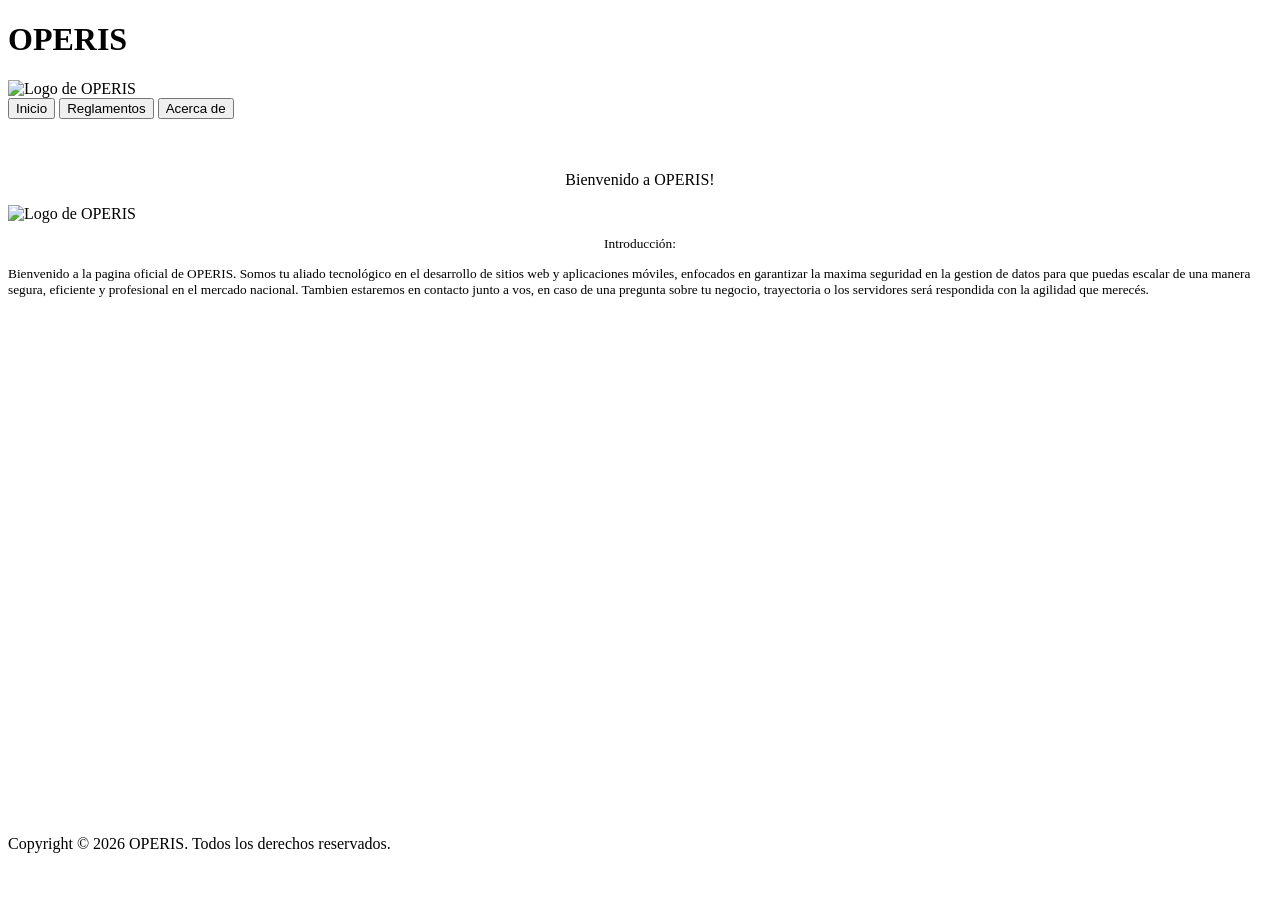
==== index.html @ 7122b9f9 "Update" ====
<!DOCTYPE html>
<html lang="en">
<head>
    <meta charset="UTF-8">
    <meta name="viewport" content="width=device-width, initial-scale=1.0">
    <title>OPERIS</title>
    <link rel="icon" href="logo.png" type="image/png">
    <link rel="stylesheet" href="style.css">
    <script src="script.js"></script>

    <link rel="preconnect" href="https://fonts.googleapis.com">
<link rel="preconnect" href="https://fonts.gstatic.com" crossorigin>
<link href="https://fonts.googleapis.com/css2?family=Montserrat:ital,
    wght@0,100..900;1,100..900&family=Ubuntu:ital,wght@0,300;0,400;0,
    500;0,700;1,300;1,400;1,500;1,700&display=swap" rel="stylesheet">
</head>          

<header>
    <div class="header-content">
      
        <div class="logo-container">
            <h1>OPERIS</h1>
            <img src="logo.png"  width="90" height="90" alt="Logo de OPERIS" class="logo">
            
        </div>  
       

    </div>
    
    
</header>
<body>
    <div class="main-content">    
        <div class="bienvenido">
            <button onclick="mainGO()" class="search-button">Inicio</button>
            <button onclick="rulesGO()"class="search-button">Reglamentos</button>
            <button onclick="acercaGO()" class="search-button">Acerca de</button>
        </div>
        <div class="main" style="height: 700px;">
            <br>
            <div class="logs">
              
                <br>
                <p class="ubuntu-bold" style="text-align: center;" >Bienvenido a OPERIS!</p>
                <img src="logo.png" width="220" height="220" alt="Logo de OPERIS" class="logo">
                

            </div>
            <p class="ubuntu-bold" style="text-align: center; font-size: smaller;">Introducción:</p>
            <p class="ubuntu-regular" style="text-align: left; font-size: smaller;"> Bienvenido a la pagina oficial de OPERIS. Somos tu aliado tecnológico en el desarrollo de sitios web y aplicaciones móviles, enfocados en garantizar la maxima seguridad en la gestion de datos para que puedas escalar de una manera segura, eficiente y profesional en el mercado nacional. Tambien estaremos en contacto junto a vos, en caso de una pregunta sobre tu negocio, trayectoria o los servidores será respondida con la agilidad que merecés.</p>
        </div>
        
    </div>      
</body>


<footer>
     <div class="footer-content">
        
        <p>Copyright &copy; 2026 OPERIS. Todos los derechos reservados.</p>
    </div>
   
</footer>

 
</html>
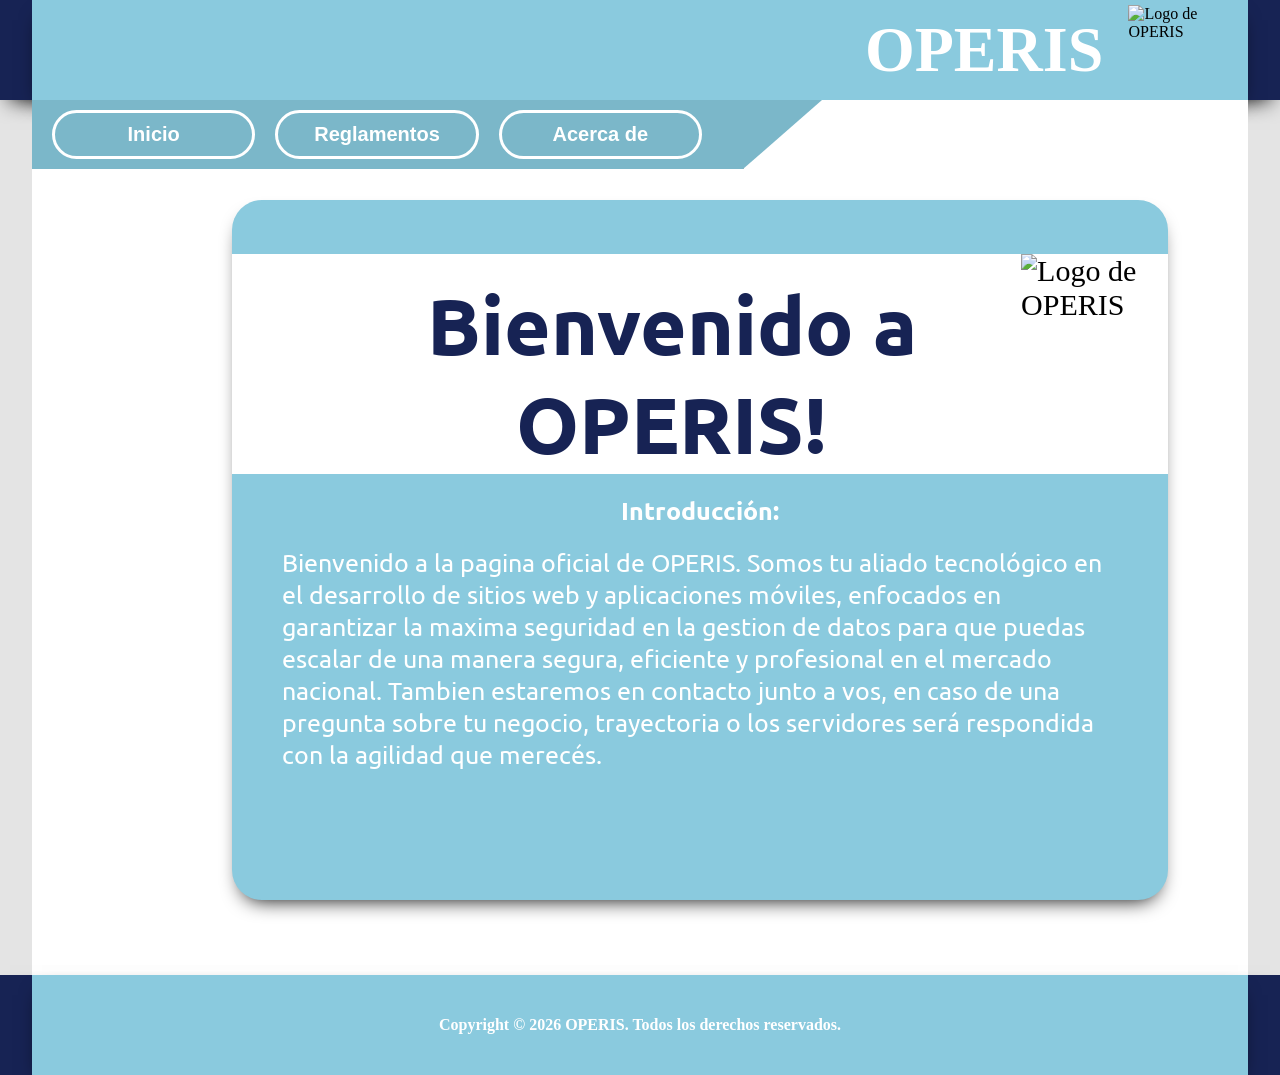
==== commit a68834c5: "Indesx Styles" ====
--- a/index.html
+++ b/index.html
@@ -5,7 +5,7 @@
     <meta name="viewport" content="width=device-width, initial-scale=1.0">
     <title>OPERIS</title>
     <link rel="icon" href="logo.png" type="image/png">
-    <link rel="stylesheet" href="style.css">
+    <link rel="stylesheet" href="Css/style.css">
     <script src="script.js"></script>
 
     <link rel="preconnect" href="https://fonts.googleapis.com">
--- a/Css/style.css
+++ b/Css/style.css
@@ -0,0 +1,303 @@
+* {
+    margin: 0;
+    padding: 0;
+  
+    
+}
+
+header {
+
+    height: 100px;
+    background-color: rgb(23, 35, 84);
+    box-shadow: black 0px 10px 20px -10px;
+}
+
+
+.header-content {
+    display: flex;
+    align-items: left;
+    justify-content: right;
+
+    background-color: rgb(138, 202, 222);
+    height: 100%;
+    width: 95%;
+
+    margin-left: 2.5%;
+    
+    box-shadow: black 0px 10px 20px -10px;
+}   
+
+.header-content h1 {
+    font-size: 4em;
+    color: white;
+    font-family: initial;
+    margin-left: 1.5%;
+    margin-right: 1.5%;
+}
+
+
+.logo-container {
+    display: flex;
+    align-items: center;
+    margin-right: 40px;
+    gap: 20px;
+}
+
+
+body {
+    background-color: rgb(228, 228, 228);
+    background-repeat: repeat;
+}
+
+.main-content {
+    background-color: rgb(255, 255, 255);
+
+    display: flex;
+    align-items: left;
+    justify-content: left;
+
+   
+    width: 95%;
+
+    margin-left: 2.5%;
+}   
+
+.search-button{
+    width:100%;
+    padding:10px;
+    border-radius:25px;
+    border:3px solid #ffffff;
+    outline:none;
+    background:transparent;
+    color:white;
+    font-size:20px;
+    font-weight:bold;
+}
+
+.search-button:hover{
+    background:white;
+    color:rgb(138, 202, 222);
+}
+
+.bienvenido{
+
+    background:rgb(123, 183, 201);
+
+    display:inline-block;
+
+    padding:
+
+    10px 120px 10px 20px;
+
+    font-size:55px;
+
+    font-style:italic;
+
+    clip-path: polygon(
+    0 0,
+    100% 0,
+    90% 100%,
+    0 100%
+    );
+
+    width: 650px;
+
+    height: 25%;
+
+    gap: 20px;
+
+
+    display: flex;
+    grid-template-columns: repeat(4, 1fr);
+    justify-items: center;
+    align-items: center;
+
+    box-shadow: black 0px 10px 20px -10px;
+}
+
+.main {
+    background:rgb(138, 202, 222);
+    font-size:30px;
+    font-style:bold;
+    margin-top:100px;
+    margin-bottom: 75px;
+    margin-left: -590px;
+    width: 77%;
+    
+    
+    border-radius: 30px;
+    
+    max-width: 77%;
+    box-shadow: black 0px 10px 20px -10px;
+}
+
+.main p {
+    margin-left: 50px;
+    margin-right: 50px;
+    margin-top: 20px;
+    color: white;
+    font-size:45px;
+    font-style:bold;
+
+}
+
+.main a{
+    margin-left: 50px;
+    margin-top: 20px;
+    color: white;
+    font-size:20px;
+    font-style:bold;
+}
+
+.logs{
+    display: flex;
+    flex-direction: row;
+    gap: 25px;
+    background: rgb(255, 255, 255);
+    margin-top: 20px;
+
+    align-items: center;
+}
+
+.logs p{
+    color: rgb(23, 35, 84);
+    font-size: 80px;
+    font-weight: bold;
+    margin-left: 15%;
+   
+}
+
+
+
+
+.logs input {
+    padding: 10px;
+    border-radius: 25px;
+    border: 3px solid rgb(23, 35, 84);
+    outline: none;
+    background: transparent;
+    color: rgb(23, 35, 84);
+    font-size: 20px;
+    font-weight: bold;
+
+    width: 50%;
+}
+
+.logs button {
+    width: 50%;
+    padding: 10px;
+    border-radius: 25px;
+    border: 3px solid rgb(23, 35, 84);
+    background-color: rgb(23, 35, 84);
+    outline: none;
+   
+    color: white;
+    font-size: 20px;
+    font-weight: bold;
+}
+
+
+
+.logs button:hover {
+    background: white;
+    color: rgb(23, 35, 84);
+}
+
+.logs label {
+    color: rgb(23, 35, 84);
+    font-size: 20px;
+    font-weight: bold;
+}
+
+.login-form {
+   
+    display: flex;
+    flex-direction: column;
+    gap: 20px;
+    align-items: center;
+    width: 50%;
+    height: 75%;
+    
+}
+
+.login-form p {
+    color: rgb(23, 35, 84);
+    font-size: 40px;
+    font-weight: bold;
+    margin-top: -28%;
+    text-align: right;
+}
+
+
+footer {
+    box-shadow: black 0px 10px 20px -10px;
+    height: 100px;
+    background-color: rgb(23, 35, 84);
+
+}
+
+.footer-content{
+    display: flex;
+    align-items: center;
+    justify-content: center;
+
+    color: white;
+
+    font-weight:bold;
+
+    background-color: rgb(138, 202, 222);
+    
+    box-shadow: black 0px 10px 20px -10px;
+    height: 100%;
+    width: 95%;
+
+    margin-left: 2.5%;
+}
+
+.ubuntu-light {
+  font-family: "Ubuntu", sans-serif;
+  font-weight: 300;
+  font-style: normal;
+}
+
+.ubuntu-regular {
+  font-family: "Ubuntu", sans-serif;
+  font-weight: 400;
+  font-style: normal;
+}
+
+.ubuntu-medium {
+  font-family: "Ubuntu", sans-serif;
+  font-weight: 500;
+  font-style: normal;
+}
+
+.ubuntu-bold {
+  font-family: "Ubuntu", sans-serif;
+  font-weight: 700;
+  font-style: normal;
+}
+
+.ubuntu-light-italic {
+  font-family: "Ubuntu", sans-serif;
+  font-weight: 300;
+  font-style: italic;
+}
+
+.ubuntu-regular-italic {
+  font-family: "Ubuntu", sans-serif;
+  font-weight: 400;
+  font-style: italic;
+}
+
+.ubuntu-medium-italic {
+  font-family: "Ubuntu", sans-serif;
+  font-weight: 500;
+  font-style: italic;
+}
+
+.ubuntu-bold-italic {
+  font-family: "Ubuntu", sans-serif;
+  font-weight: 700;
+  font-style: italic;
+}
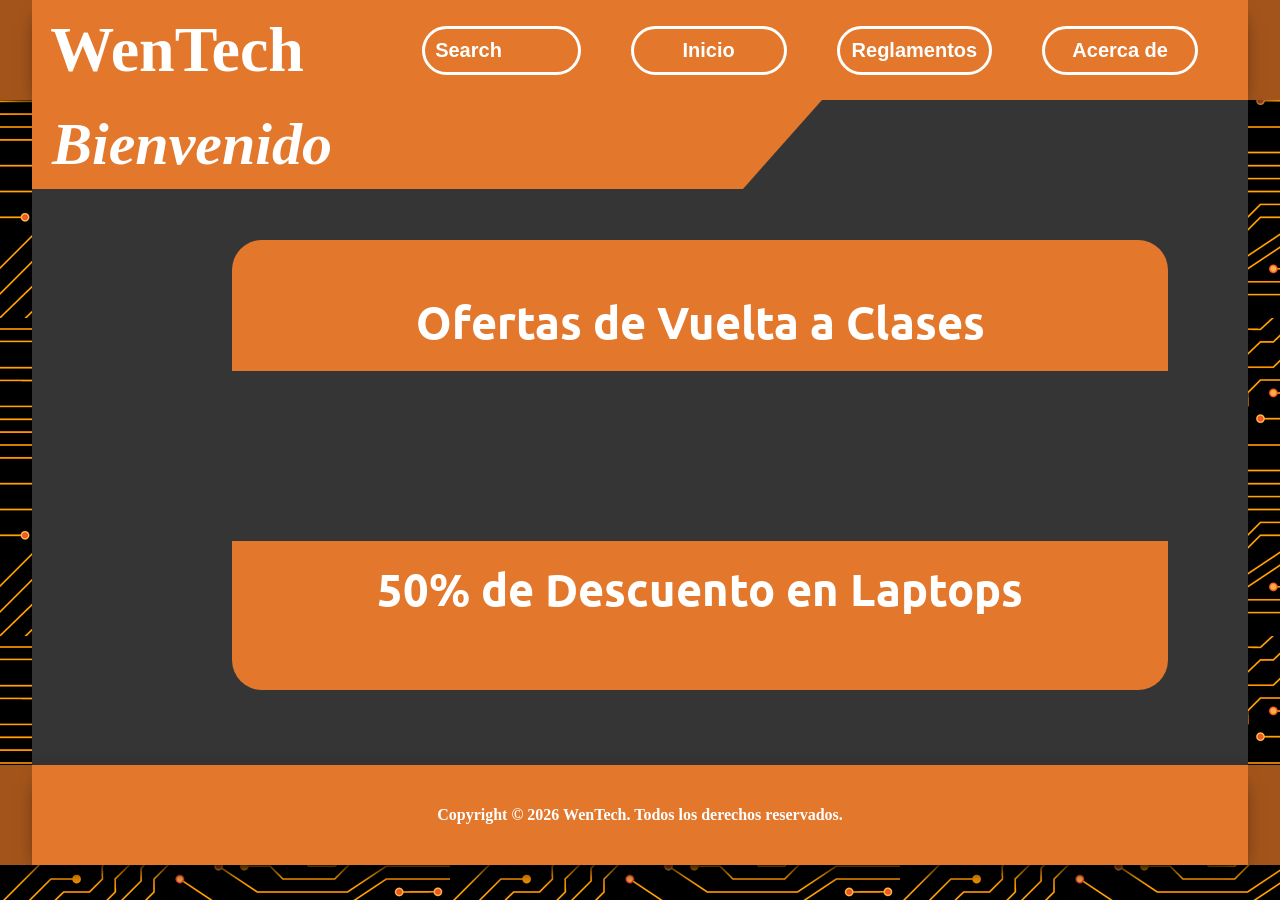
==== commit b27fb3e0: "update -jan" ====
--- a/index.html
+++ b/index.html
@@ -3,7 +3,7 @@
 <head>
     <meta charset="UTF-8">
     <meta name="viewport" content="width=device-width, initial-scale=1.0">
-    <title>OPERIS</title>
+    <title>WenTech</title>
     <link rel="icon" href="logo.png" type="image/png">
     <link rel="stylesheet" href="Css/style.css">
     <script src="script.js"></script>
@@ -19,11 +19,18 @@
     <div class="header-content">
       
         <div class="logo-container">
-            <h1>OPERIS</h1>
-            <img src="logo.png"  width="90" height="90" alt="Logo de OPERIS" class="logo">
-            
+
+            <h1>WenTech</h1>
+
+            <img>
+
+            <input class="search-input" placeholder="Search"></input>
+            <button onclick="mainGO()" class="search-button">Inicio</button>
+            <button onclick="rulesGO()"class="search-button">Reglamentos</button>
+            <button onclick="acercaGO()" class="search-button">Acerca de</button>
+         
+            <img>
         </div>  
-       
 
     </div>
     
@@ -32,22 +39,20 @@
 <body>
     <div class="main-content">    
         <div class="bienvenido">
-            <button onclick="mainGO()" class="search-button">Inicio</button>
-            <button onclick="rulesGO()"class="search-button">Reglamentos</button>
-            <button onclick="acercaGO()" class="search-button">Acerca de</button>
+            <h2>Bienvenido</h2>
         </div>
-        <div class="main" style="height: 700px;">
+        
+        <div class="main" style="height: 450px;">
             <br>
+            <p class="ubuntu-bold" style="text-align: center;" >Ofertas de Vuelta a Clases</p>
             <div class="logs">
-              
-                <br>
-                <p class="ubuntu-bold" style="text-align: center;" >Bienvenido a OPERIS!</p>
-                <img src="logo.png" width="220" height="220" alt="Logo de OPERIS" class="logo">
-                
-
+              <br>
+              <br>
+              <br>
+              <br>
+              <br>
             </div>
-            <p class="ubuntu-bold" style="text-align: center; font-size: smaller;">Introducción:</p>
-            <p class="ubuntu-regular" style="text-align: left; font-size: smaller;"> Bienvenido a la pagina oficial de OPERIS. Somos tu aliado tecnológico en el desarrollo de sitios web y aplicaciones móviles, enfocados en garantizar la maxima seguridad en la gestion de datos para que puedas escalar de una manera segura, eficiente y profesional en el mercado nacional. Tambien estaremos en contacto junto a vos, en caso de una pregunta sobre tu negocio, trayectoria o los servidores será respondida con la agilidad que merecés.</p>
+           <p class="ubuntu-bold" style="text-align: center;" >50% de Descuento en Laptops</p>
         </div>
         
     </div>      
@@ -57,7 +62,7 @@
 <footer>
      <div class="footer-content">
         
-        <p>Copyright &copy; 2026 OPERIS. Todos los derechos reservados.</p>
+        <p>Copyright &copy; 2026 WenTech. Todos los derechos reservados.</p>
     </div>
    
 </footer>
--- a/Css/style.css
+++ b/Css/style.css
@@ -8,7 +8,8 @@
 header {
 
     height: 100px;
-    background-color: rgb(23, 35, 84);
+    background-color: rgb(163, 84, 27);
+    
     box-shadow: black 0px 10px 20px -10px;
 }
 
@@ -16,9 +17,9 @@
 .header-content {
     display: flex;
     align-items: left;
-    justify-content: right;
-
-    background-color: rgb(138, 202, 222);
+    justify-content: left;
+
+    background-color: rgb(227, 119, 43);
     height: 100%;
     width: 95%;
 
@@ -39,18 +40,18 @@
 .logo-container {
     display: flex;
     align-items: center;
-    margin-right: 40px;
-    gap: 20px;
+    width: 100%;
+    gap: 50px;
 }
 
 
 body {
-    background-color: rgb(228, 228, 228);
+    background-image: url("bg.jpeg");
     background-repeat: repeat;
 }
 
 .main-content {
-    background-color: rgb(255, 255, 255);
+    background-color: rgb(53, 53, 53);
 
     display: flex;
     align-items: left;
@@ -76,12 +77,28 @@
 
 .search-button:hover{
     background:white;
-    color:rgb(138, 202, 222);
+    color:rgb(227, 119, 43);
+}
+
+.search-input{
+    width:100%;
+    padding:10px;
+    border-radius:25px;
+    border:3px solid #ffffff;
+    outline:none;
+    background:transparent;
+    color:white;
+    font-size:20px;
+    font-weight:bold;
+}
+
+.search-input::placeholder{
+     color:white;
 }
 
 .bienvenido{
 
-    background:rgb(123, 183, 201);
+    background:rgb(227, 119, 43);
 
     display:inline-block;
 
@@ -106,6 +123,10 @@
 
     gap: 20px;
 
+    font-size: 2.5em;
+    color: white;
+    font-family: initial;
+    font-weight: bolder ;
 
     display: flex;
     grid-template-columns: repeat(4, 1fr);
@@ -116,10 +137,10 @@
 }
 
 .main {
-    background:rgb(138, 202, 222);
+    background:rgb(227, 119, 43);
     font-size:30px;
     font-style:bold;
-    margin-top:100px;
+    margin-top:140px;
     margin-bottom: 75px;
     margin-left: -590px;
     width: 77%;
@@ -128,7 +149,7 @@
     border-radius: 30px;
     
     max-width: 77%;
-    box-shadow: black 0px 10px 20px -10px;
+
 }
 
 .main p {
@@ -153,7 +174,7 @@
     display: flex;
     flex-direction: row;
     gap: 25px;
-    background: rgb(255, 255, 255);
+    background: rgb(53, 53, 53);
     margin-top: 20px;
 
     align-items: center;
@@ -232,7 +253,7 @@
 footer {
     box-shadow: black 0px 10px 20px -10px;
     height: 100px;
-    background-color: rgb(23, 35, 84);
+    background-color: rgb(163, 84, 27);;
 
 }
 
@@ -245,7 +266,7 @@
 
     font-weight:bold;
 
-    background-color: rgb(138, 202, 222);
+    background-color:rgb(227, 119, 43);
     
     box-shadow: black 0px 10px 20px -10px;
     height: 100%;
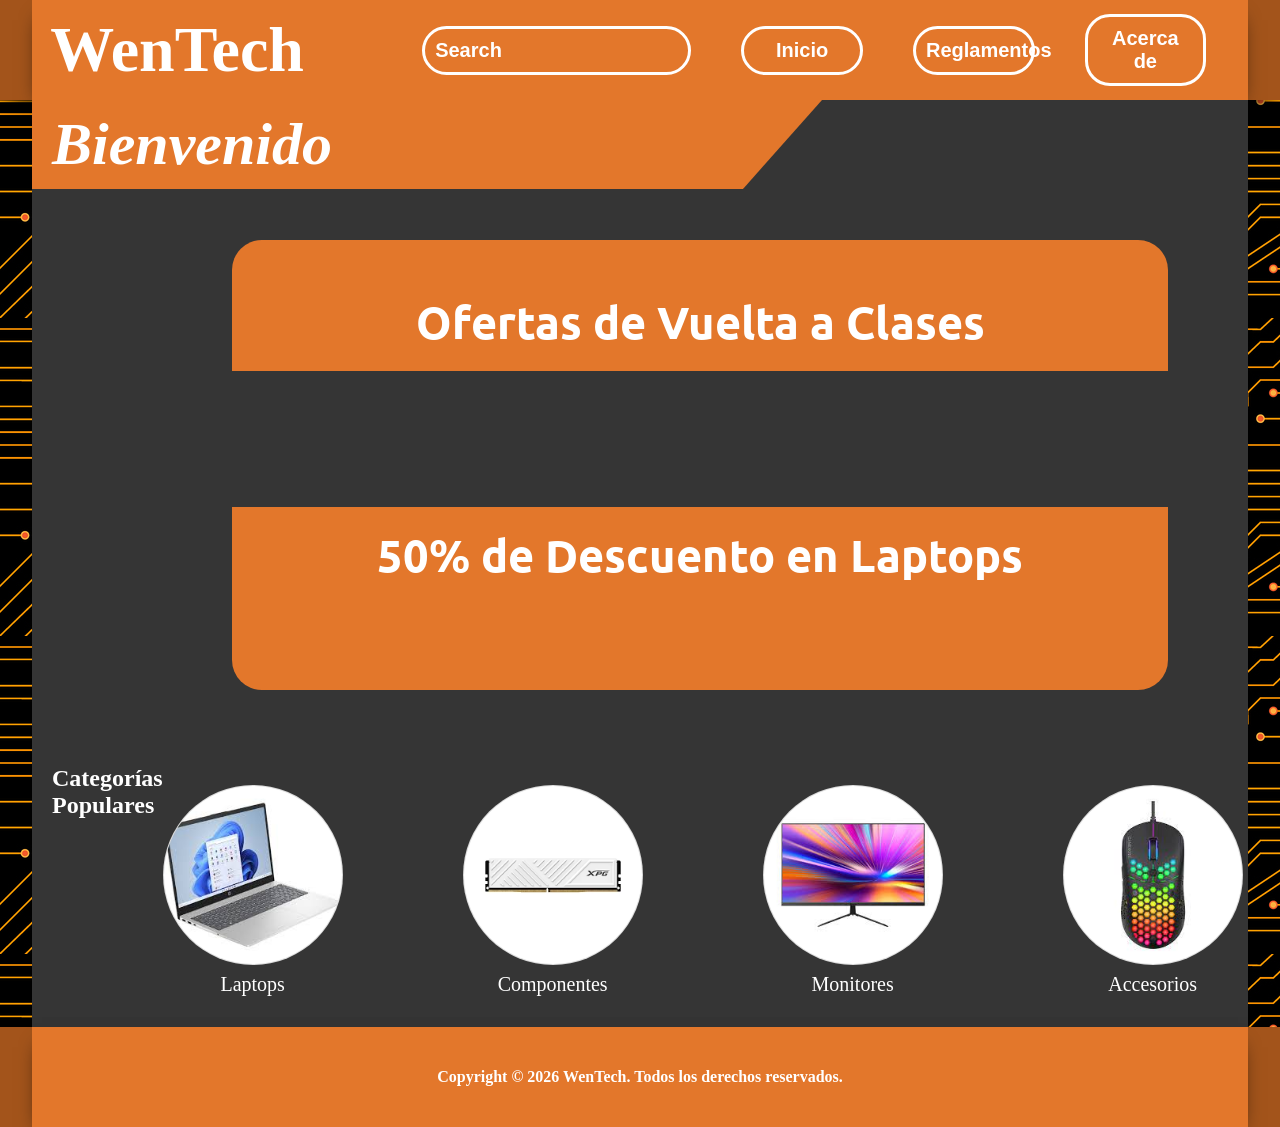
==== commit fceb418f: "Jan Update" ====
--- a/index.html
+++ b/index.html
@@ -29,7 +29,7 @@
             <button onclick="rulesGO()"class="search-button">Reglamentos</button>
             <button onclick="acercaGO()" class="search-button">Acerca de</button>
          
-            <img>
+            
         </div>  
 
     </div>
@@ -49,13 +49,57 @@
               <br>
               <br>
               <br>
-              <br>
+              
               <br>
             </div>
            <p class="ubuntu-bold" style="text-align: center;" >50% de Descuento en Laptops</p>
         </div>
         
-    </div>      
+    </div>     
+    
+        <div class="categorias">
+            <h3 style="color: white; margin-left: 20px; font-size: 1.5em;">Categorías Populares</h3>
+            <br>
+            <div class="categorias-container">
+                
+                <div class="categoria">
+                    <div class="circle">
+                        <img src="Img/laptops.jpeg" alt="Laptops">
+                    </div>
+                    <p>Laptops</p>
+                </div>
+
+                <div class="categoria">
+                    <div class="circle">
+                        <img src="Img/ram.avif" alt="Componentes">
+                    </div>
+                    <p>Componentes</p>
+                </div>
+
+                <div class="categoria">
+                    <div class="circle">
+                        <img src="Img/monitor.jpg" alt="Monitores">
+                    </div>
+                    <p>Monitores</p>
+                </div>
+
+                <div class="categoria">
+                    <div class="circle active">
+                        <img src="Img/mouse.jpg" alt="Accesorios">
+                    </div>
+                    <p>Accesorios</p>
+                </div>
+
+                <div class="categoria">
+                    <div class="circle">
+                        <img src="Img/hdmi.jpeg" alt="Cables">
+                    </div>
+                    <p>Cables</p>
+                </div>
+
+            </div>
+            <br>
+        </div> 
 </body>
 
 
--- a/Css/style.css
+++ b/Css/style.css
@@ -64,7 +64,7 @@
 }   
 
 .search-button{
-    width:100%;
+    width:10%;
     padding:10px;
     border-radius:25px;
     border:3px solid #ffffff;
@@ -81,7 +81,7 @@
 }
 
 .search-input{
-    width:100%;
+    width:20%;
     padding:10px;
     border-radius:25px;
     border:3px solid #ffffff;
@@ -322,3 +322,55 @@
   font-weight: 700;
   font-style: italic;
 }
+
+
+
+.categorias {
+
+     background-color: rgb(53, 53, 53);
+
+    display: flex;
+    align-items: left;
+    justify-content: left;
+
+   
+    width: 95%;
+
+    margin-left: 2.5%;
+    
+    padding-bottom: 2.4%;
+  
+}
+
+.categorias-container {
+    display: flex;
+    justify-content: space-around;
+    align-items: center;
+    margin-top: 20px;
+ 
+    gap: 120px;
+}
+
+.categoria {
+    text-align: center;
+    color: white;   
+    font-size: 20px;
+}
+
+.circle {
+    width: 180px;
+    height: 180px;
+    background-color: #dcdcdc;
+    border-radius: 50%;
+    display: flex;
+    justify-content: center;
+    align-items: center;
+    margin-bottom: 8px;
+}
+
+.circle img {
+    width: 178px;
+    border-radius: 100px;
+    height: 178px;
+}
+
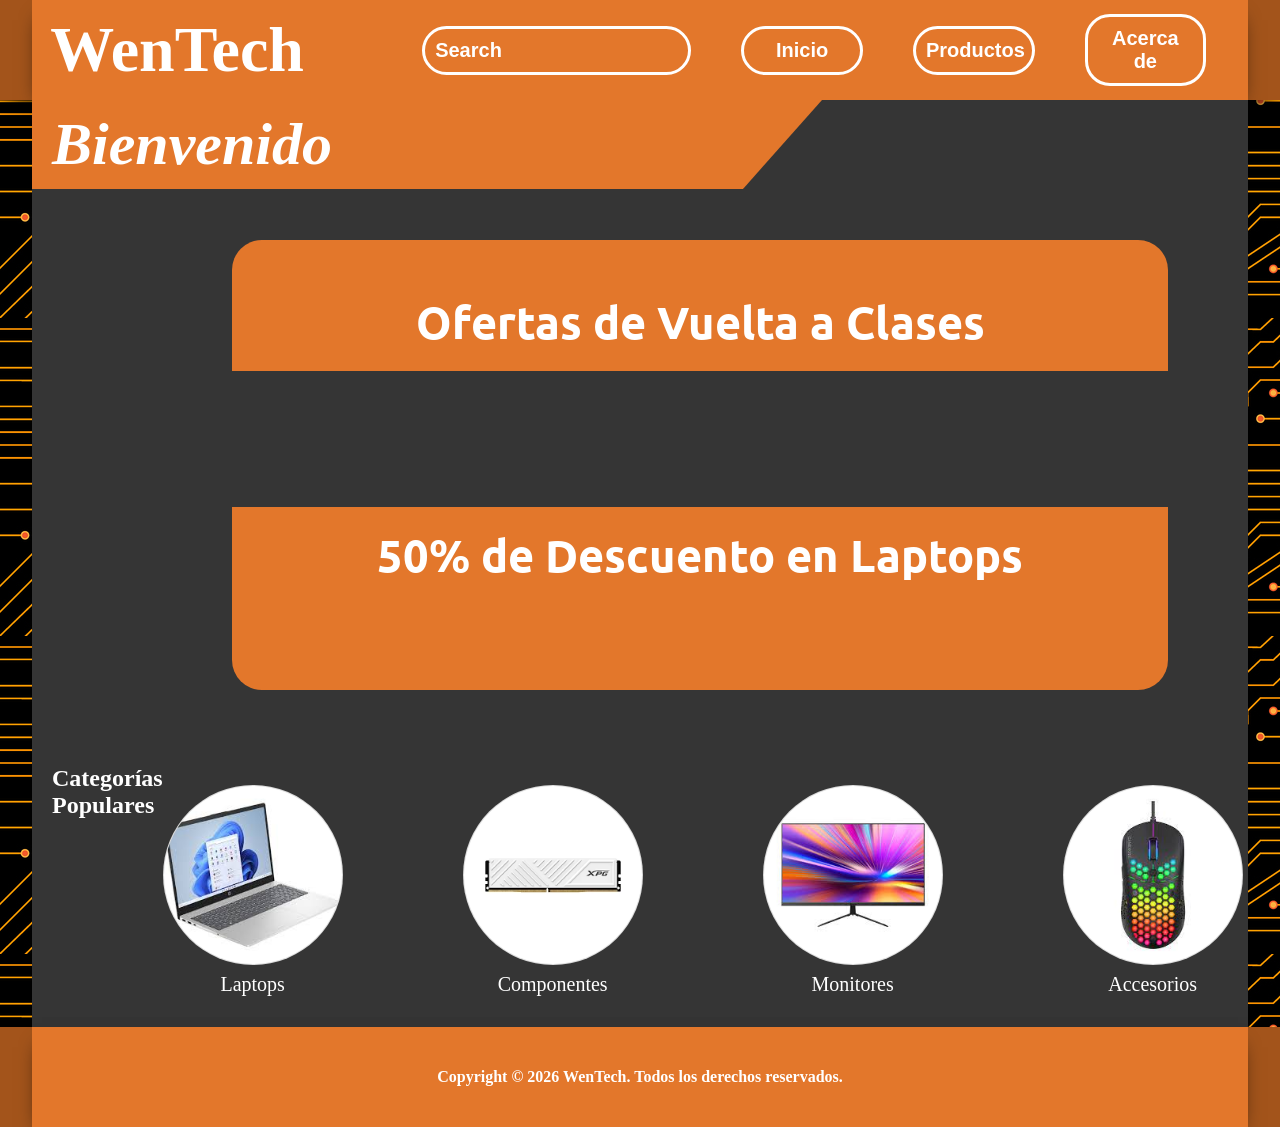
==== commit 090d6d2a: "Change button label from 'Reglamentos' to 'Productos'" ====
--- a/index.html
+++ b/index.html
@@ -26,7 +26,7 @@
 
             <input class="search-input" placeholder="Search"></input>
             <button onclick="mainGO()" class="search-button">Inicio</button>
-            <button onclick="rulesGO()"class="search-button">Reglamentos</button>
+            <button onclick="rulesGO()"class="search-button">Productos</button>
             <button onclick="acercaGO()" class="search-button">Acerca de</button>
          
             
--- a/Css/style.css
+++ b/Css/style.css
@@ -54,8 +54,7 @@
     background-color: rgb(53, 53, 53);
 
     display: flex;
-    align-items: left;
-    justify-content: left;
+   
 
    
     width: 95%;
@@ -162,6 +161,28 @@
 
 }
 
+#cont_arriba{
+    display: flex;
+    justify-content: center;
+    align-items: center;
+    padding: 30pt 0pt 0pt 0pt;
+    gap: 35pt;
+}
+
+#cards{
+    width: 25vw;
+    height: 40vh;
+    background-color: rgb(255, 92, 0);
+    padding: 0pt 0pt 15pt 0pt;
+    border-radius: 5%;
+    box-shadow: black 0 0 10px;
+}
+
+.imagenes{
+    padding:10pt 0pt 0pt 0pt;
+    border-radius: 10%;
+}
+
 .main a{
     margin-left: 50px;
     margin-top: 20px;
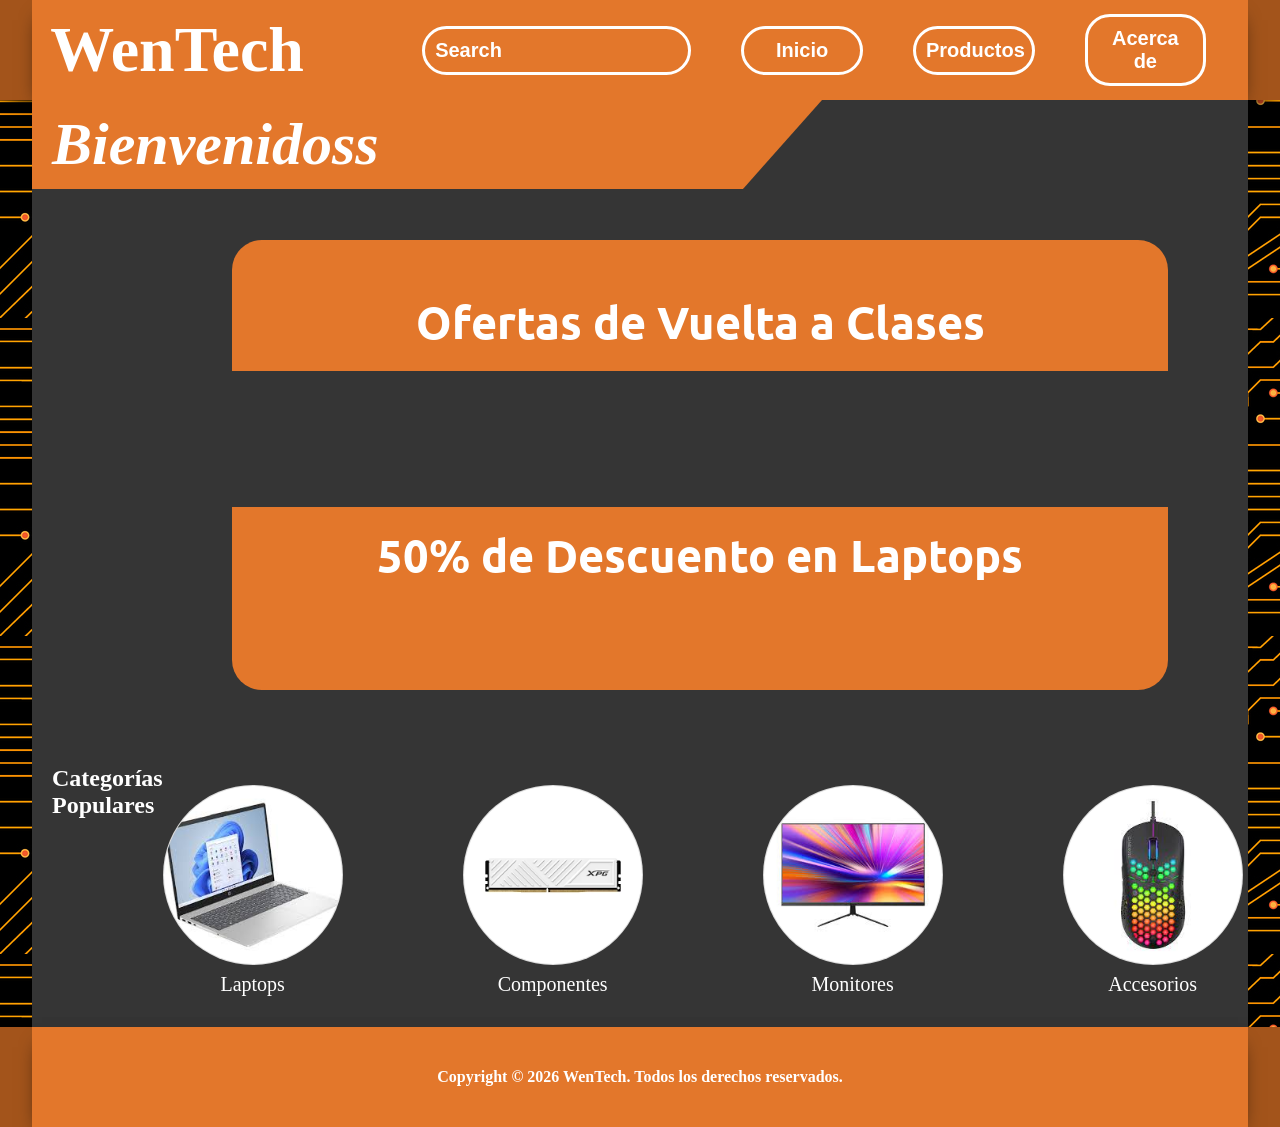
==== commit 835ec750: "Update index.html" ====
--- a/index.html
+++ b/index.html
@@ -39,7 +39,7 @@
 <body>
     <div class="main-content">    
         <div class="bienvenido">
-            <h2>Bienvenido</h2>
+            <h2>Bienvenidoss</h2>
         </div>
         
         <div class="main" style="height: 450px;">
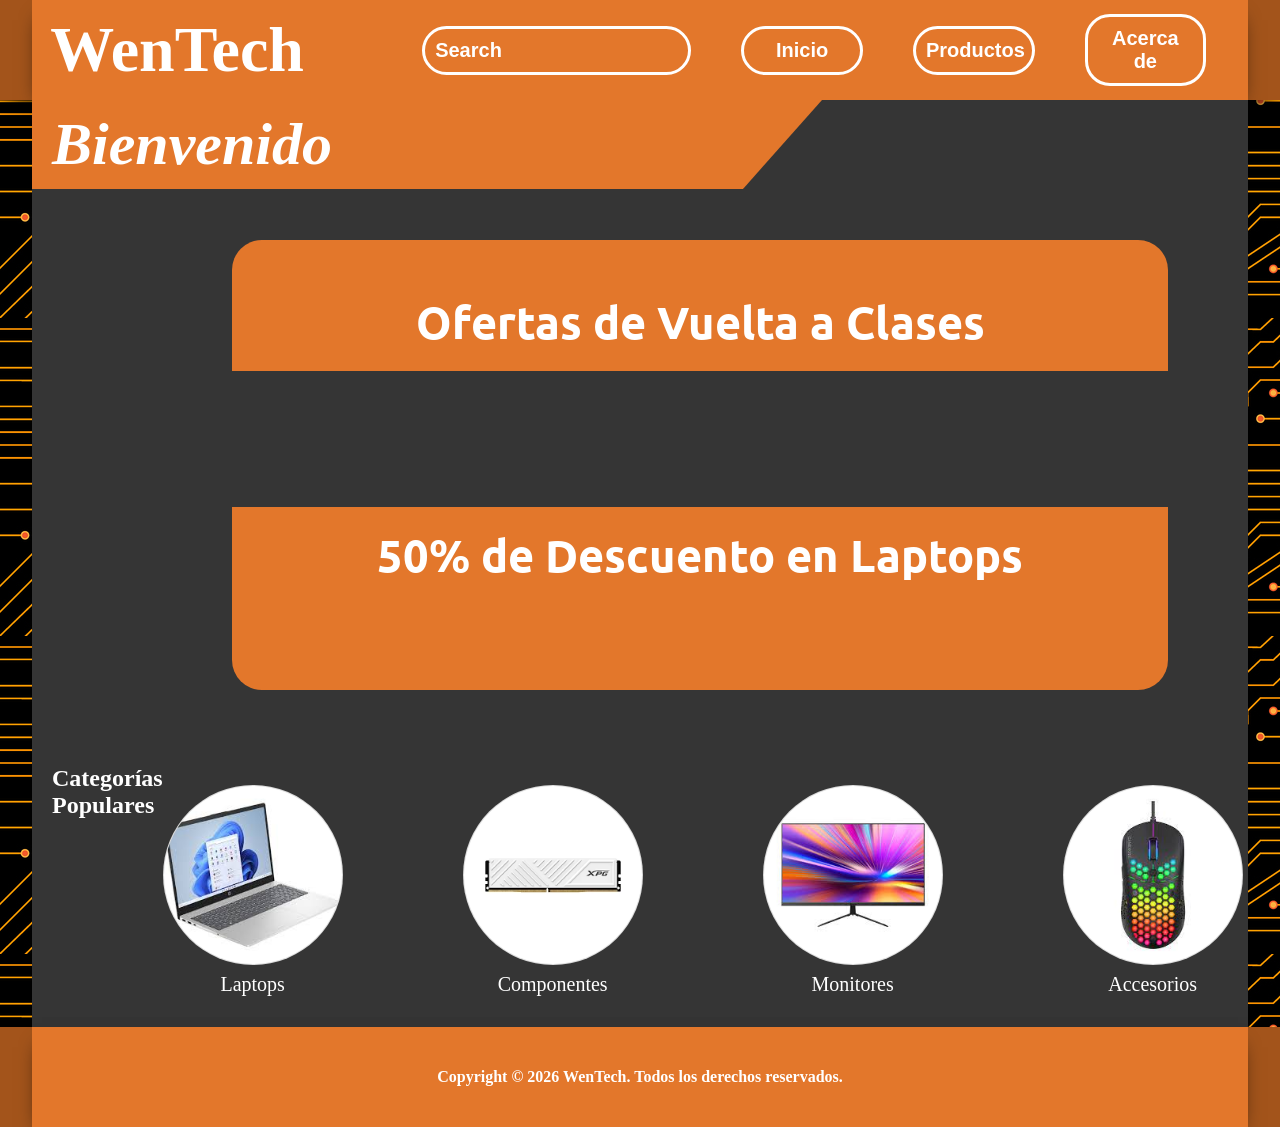
==== commit 111bcf42: "Fix typo in welcome heading" ====
--- a/index.html
+++ b/index.html
@@ -39,7 +39,7 @@
 <body>
     <div class="main-content">    
         <div class="bienvenido">
-            <h2>Bienvenidoss</h2>
+            <h2>Bienvenido</h2>
         </div>
         
         <div class="main" style="height: 450px;">
